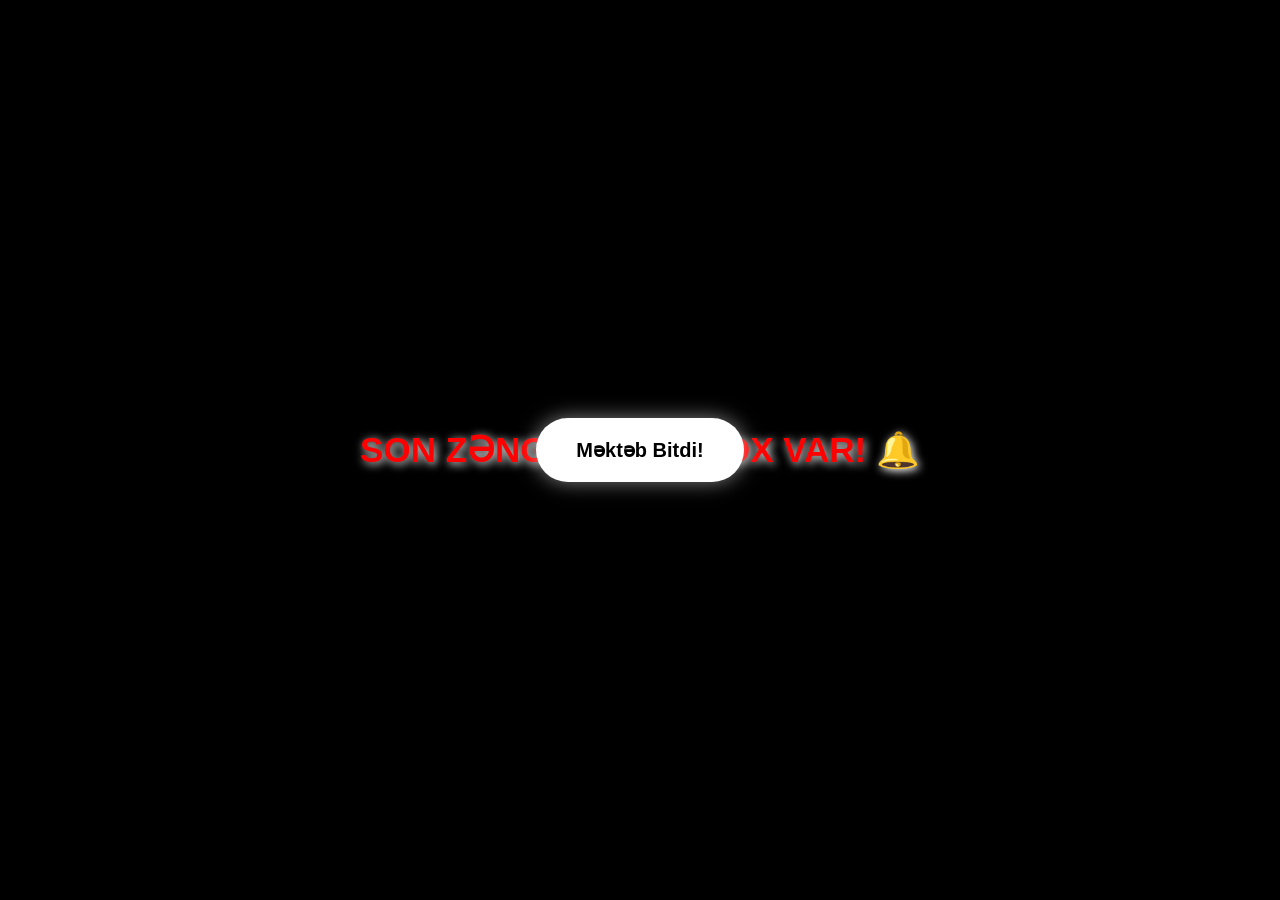
==== 11/index.html @ a4c9c8b2 "Add files via upload" ====
<!DOCTYPE html>
<html lang="az">
<head>
    <meta charset="UTF-8">
    <meta name="viewport" content="width=device-width, initial-scale=1.0">
    <title>Zarafat Saytı</title>
    <style>
        body {
            background-color: #000;
            color: #ff0000;
            font-family: 'Arial', sans-serif;
            display: flex;
            flex-direction: column;
            justify-content: center;
            align-items: center;
            height: 100vh;
            margin: 0;
            overflow: hidden;
            text-align: center;
        }

        h1 {
            font-size: 35px;
            padding: 20px;
            text-shadow: 2px 2px 10px white;
            animation: pulse 1s infinite alternate;
        }

        #qacan-yazi {
            position: absolute;
            padding: 20px 40px;
            background: #ffffff;
            color: #000;
            font-weight: bold;
            font-size: 20px;
            border-radius: 50px;
            border: none;
            box-shadow: 0 0 20px rgba(255,255,255,0.5);
            touch-action: none; /* Telefonda sürüşməni önləyir */
        }

        @keyframes pulse {
            from { transform: scale(1); }
            to { transform: scale(1.1); text-shadow: 0 0 20px yellow; }
        }
    </style>
</head>
<body>

    <h1>SON ZƏNGƏ HƏLƏ ÇOX VAR! 🔔</h1>
    <button id="qacan-yazi">Məktəb Bitdi!</button>

    <script>
        const btn = document.getElementById('qacan-yazi');
        
        // Həm toxunma, həm də üzərinə gəlmə hadisəsi
        const qacirt = () => {
            const x = Math.random() * (window.innerWidth - btn.clientWidth);
            const y = Math.random() * (window.innerHeight - btn.clientHeight);
            
            btn.style.left = x + 'px';
            btn.style.top = y + 'px';
        };

        btn.addEventListener('touchstart', (e) => {
            e.preventDefault(); // Klikləməyi çətinləşdirir
            qacirt();
        });

        btn.addEventListener('click', () => {
            alert("Təəssüf! Hələ imtahanlar və dərslər səni gözləyir! 😂");
        });
    </script>

</body>
</html>
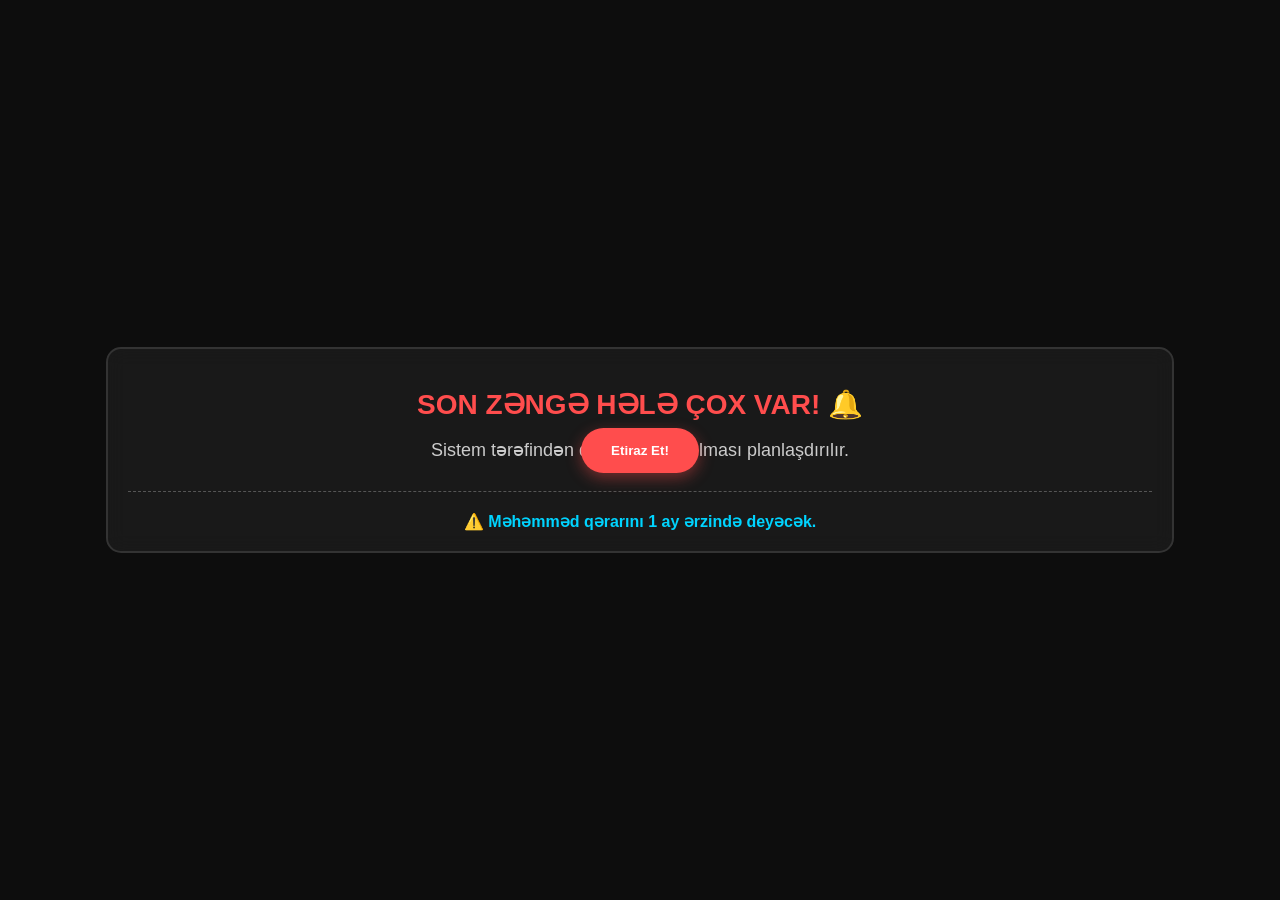
==== commit f545d378: "Update index.html" ====
--- a/11/index.html
+++ b/11/index.html
@@ -3,12 +3,12 @@
 <head>
     <meta charset="UTF-8">
     <meta name="viewport" content="width=device-width, initial-scale=1.0">
-    <title>Zarafat Saytı</title>
+    <title>Məhəmməd - Rəsmi Bildiriş</title>
     <style>
         body {
-            background-color: #000;
-            color: #ff0000;
-            font-family: 'Arial', sans-serif;
+            background-color: #0d0d0d;
+            color: #fff;
+            font-family: 'Segoe UI', Tahoma, Geneva, Verdana, sans-serif;
             display: flex;
             flex-direction: column;
             justify-content: center;
@@ -19,58 +19,82 @@
             text-align: center;
         }
 
+        .container {
+            padding: 20px;
+            border: 2px solid #333;
+            border-radius: 15px;
+            background: rgba(255, 255, 255, 0.05);
+            backdrop-filter: blur(10px);
+            width: 80%;
+        }
+
         h1 {
-            font-size: 35px;
-            padding: 20px;
-            text-shadow: 2px 2px 10px white;
-            animation: pulse 1s infinite alternate;
+            font-size: 28px;
+            color: #ff4d4d;
+            text-transform: uppercase;
+            margin-bottom: 10px;
+        }
+
+        .info {
+            font-size: 18px;
+            color: #ccc;
+            margin-bottom: 30px;
+        }
+
+        .decision {
+            font-weight: bold;
+            color: #00d4ff;
+            border-top: 1px dashed #555;
+            padding-top: 20px;
         }
 
         #qacan-yazi {
             position: absolute;
-            padding: 20px 40px;
-            background: #ffffff;
-            color: #000;
+            padding: 15px 30px;
+            background: #ff4d4d;
+            color: white;
             font-weight: bold;
-            font-size: 20px;
             border-radius: 50px;
             border: none;
-            box-shadow: 0 0 20px rgba(255,255,255,0.5);
-            touch-action: none; /* Telefonda sürüşməni önləyir */
-        }
-
-        @keyframes pulse {
-            from { transform: scale(1); }
-            to { transform: scale(1.1); text-shadow: 0 0 20px yellow; }
+            touch-action: none;
+            box-shadow: 0 5px 15px rgba(255, 77, 77, 0.4);
         }
     </style>
 </head>
 <body>
 
-    <h1>SON ZƏNGƏ HƏLƏ ÇOX VAR! 🔔</h1>
-    <button id="qacan-yazi">Məktəb Bitdi!</button>
+    <div class="container">
+        <h1>SON ZƏNGƏ HƏLƏ ÇOX VAR! 🔔</h1>
+        <p class="info">Sistem tərəfindən dərslərin uzadılması planlaşdırılır.</p>
+        
+        <div class="decision">
+            ⚠️ Məhəmməd qərarını 1 ay ərzində deyəcək.
+        </div>
+    </div>
+
+    <button id="qacan-yazi">Etiraz Et!</button>
 
     <script>
         const btn = document.getElementById('qacan-yazi');
         
-        // Həm toxunma, həm də üzərinə gəlmə hadisəsi
         const qacirt = () => {
             const x = Math.random() * (window.innerWidth - btn.clientWidth);
             const y = Math.random() * (window.innerHeight - btn.clientHeight);
-            
             btn.style.left = x + 'px';
             btn.style.top = y + 'px';
         };
 
         btn.addEventListener('touchstart', (e) => {
-            e.preventDefault(); // Klikləməyi çətinləşdirir
+            e.preventDefault();
             qacirt();
         });
 
+        btn.addEventListener('mouseover', qacirt);
+
         btn.addEventListener('click', () => {
-            alert("Təəssüf! Hələ imtahanlar və dərslər səni gözləyir! 😂");
+            alert("Etiraz qəbul olunmadı! Gözləməkdə qalın.");
         });
     </script>
 
 </body>
-</html>+</html>
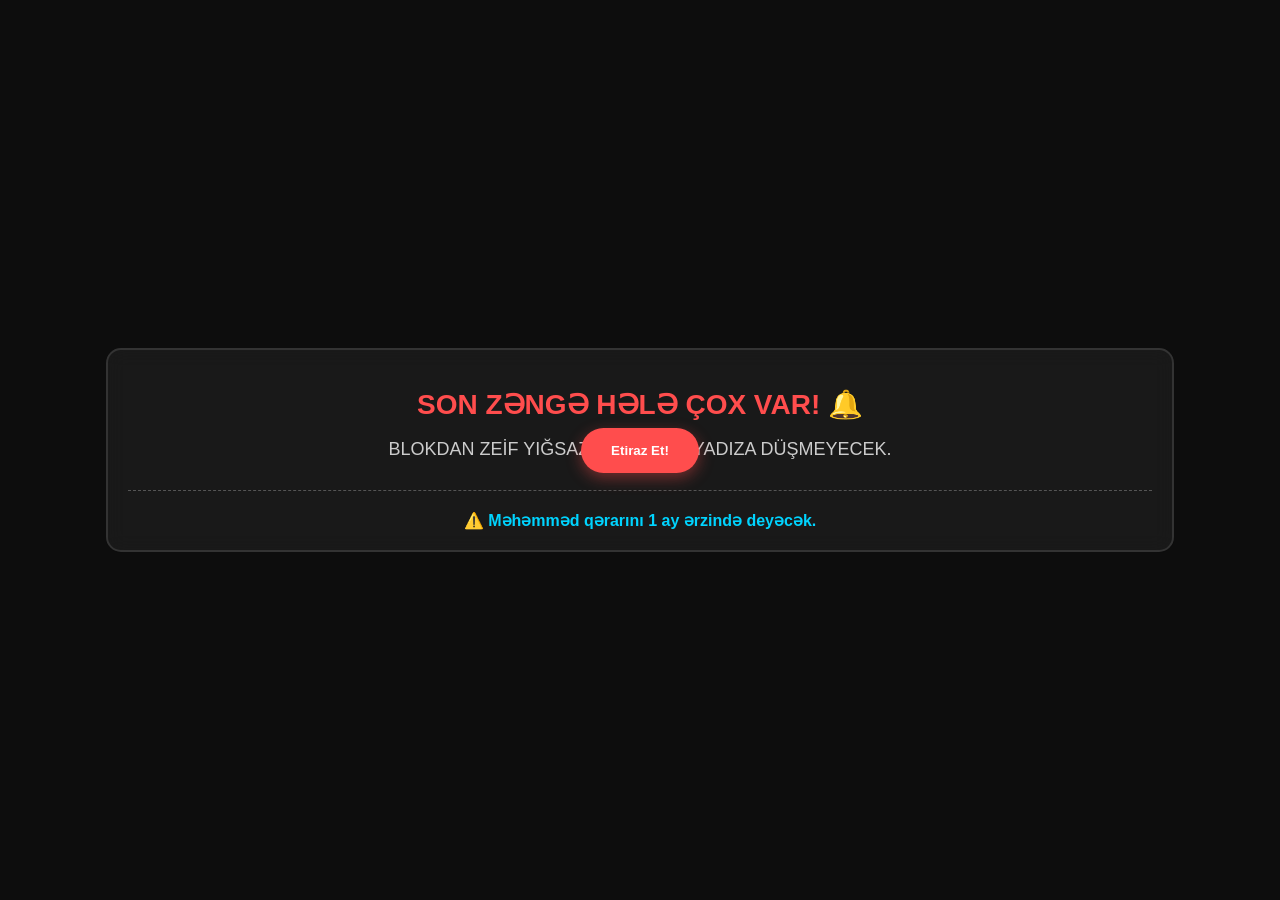
==== commit 39af000d: "index.html" ====
--- a/11/index.html
+++ b/11/index.html
@@ -65,7 +65,7 @@
 
     <div class="container">
         <h1>SON ZƏNGƏ HƏLƏ ÇOX VAR! 🔔</h1>
-        <p class="info">Sistem tərəfindən dərslərin uzadılması planlaşdırılır.</p>
+        <p class="info">BLOKDAN ZEİF YIĞSAZ SON ZENG YADIZA DÜŞMEYECEK.</p>
         
         <div class="decision">
             ⚠️ Məhəmməd qərarını 1 ay ərzində deyəcək.
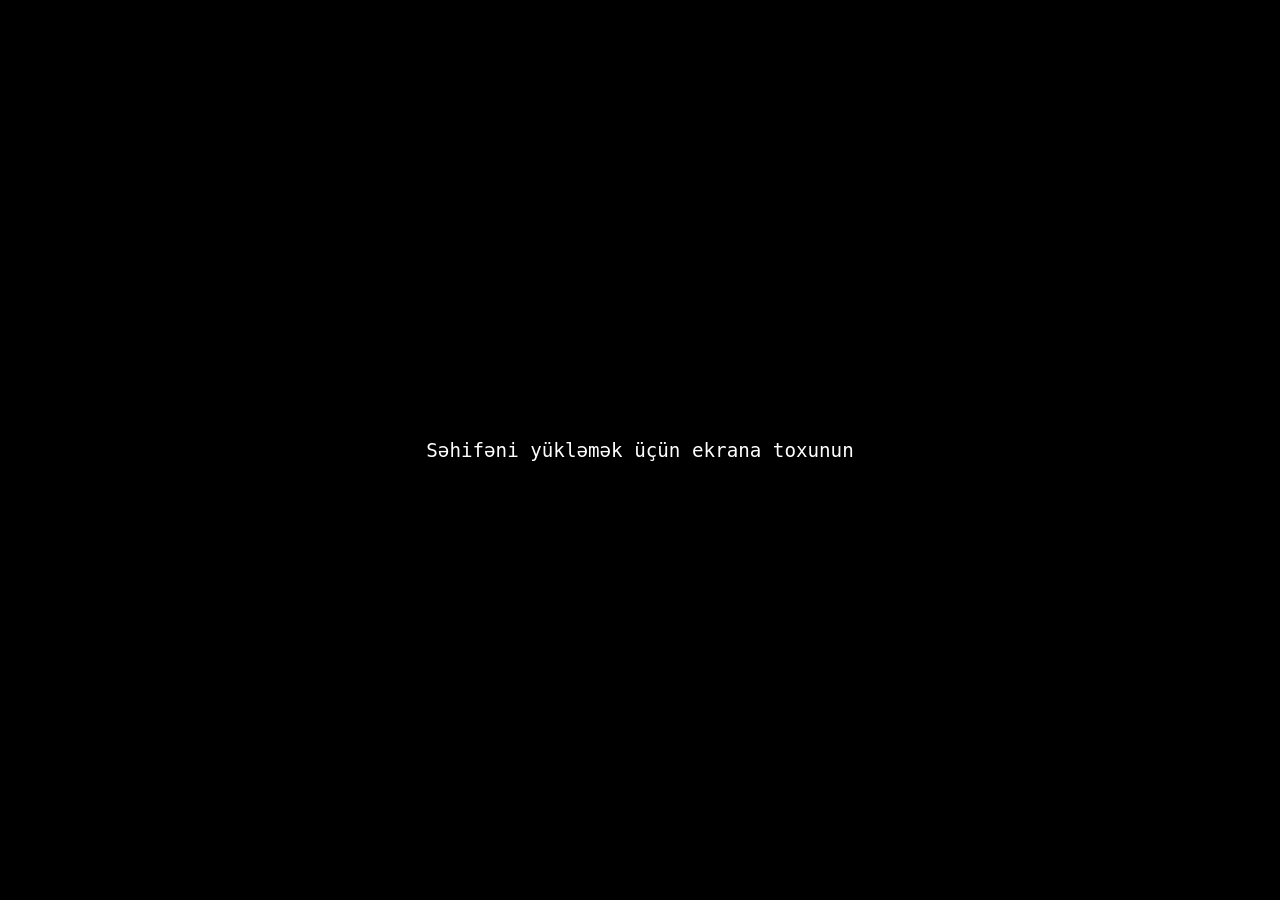
==== commit 1c9a6579: "Update index.html" ====
--- a/11/index.html
+++ b/11/index.html
@@ -2,99 +2,98 @@
 <html lang="az">
 <head>
     <meta charset="UTF-8">
-    <meta name="viewport" content="width=device-width, initial-scale=1.0">
-    <title>Məhəmməd - Rəsmi Bildiriş</title>
+    <meta name="viewport" content="width=device-width, initial-scale=1.0, maximum-scale=1.0, user-scalable=no">
+    <title>Sistem Xətası</title>
     <style>
         body {
-            background-color: #0d0d0d;
-            color: #fff;
-            font-family: 'Segoe UI', Tahoma, Geneva, Verdana, sans-serif;
+            background-color: black;
+            color: #00ff00;
+            font-family: monospace;
+            margin: 0;
+            overflow: hidden; /* Sürüşdürməni bağlayır */
             display: flex;
             flex-direction: column;
+            height: 100vh;
+        }
+        #basliq {
+            color: red;
+            text-align: center;
+            font-size: 1.2rem;
+            font-weight: bold;
+            padding: 15px 5px;
+            border-bottom: 2px dashed red;
+            animation: yanib-sonme 0.8s infinite;
+        }
+        #terminal {
+            flex-grow: 1;
+            padding: 10px;
+            font-size: 0.8rem;
+            line-height: 1.5;
+            display: flex;
+            flex-direction: column;
+            justify-content: flex-end; /* Yazıları həmişə aşağıda tutur */
+        }
+        @keyframes yanib-sonme {
+            0%, 100% { opacity: 1; }
+            50% { opacity: 0.3; }
+        }
+        #baslama-ekrani {
+            position: absolute;
+            top: 0; left: 0; width: 100%; height: 100%;
+            background: black;
+            color: white;
+            display: flex;
             justify-content: center;
             align-items: center;
-            height: 100vh;
-            margin: 0;
-            overflow: hidden;
+            font-size: 1.2rem;
+            z-index: 10;
             text-align: center;
-        }
-
-        .container {
-            padding: 20px;
-            border: 2px solid #333;
-            border-radius: 15px;
-            background: rgba(255, 255, 255, 0.05);
-            backdrop-filter: blur(10px);
-            width: 80%;
-        }
-
-        h1 {
-            font-size: 28px;
-            color: #ff4d4d;
-            text-transform: uppercase;
-            margin-bottom: 10px;
-        }
-
-        .info {
-            font-size: 18px;
-            color: #ccc;
-            margin-bottom: 30px;
-        }
-
-        .decision {
-            font-weight: bold;
-            color: #00d4ff;
-            border-top: 1px dashed #555;
-            padding-top: 20px;
-        }
-
-        #qacan-yazi {
-            position: absolute;
-            padding: 15px 30px;
-            background: #ff4d4d;
-            color: white;
-            font-weight: bold;
-            border-radius: 50px;
-            border: none;
-            touch-action: none;
-            box-shadow: 0 5px 15px rgba(255, 77, 77, 0.4);
         }
     </style>
 </head>
 <body>
 
-    <div class="container">
-        <h1>SON ZƏNGƏ HƏLƏ ÇOX VAR! 🔔</h1>
-        <p class="info">BLOKDAN ZEİF YIĞSAZ SON ZENG YADIZA DÜŞMEYECEK.</p>
-        
-        <div class="decision">
-            ⚠️ Məhəmməd qərarını 1 ay ərzində deyəcək.
-        </div>
+    <div id="baslama-ekrani" onclick="basla()">
+        Səhifəni yükləmək üçün ekrana toxunun
     </div>
 
-    <button id="qacan-yazi">Etiraz Et!</button>
+    <div id="basliq">
+        ⚠ KRİTİK XƏTA: SİSTEMƏ MÜDAXİLƏ! ⚠<br>
+        BÜTÜN FAYLLAR MƏHƏMMƏD TƏRƏFİNDƏN ŞİFRƏLƏNDİ.
+    </div>
+    
+    <div id="terminal"></div>
 
     <script>
-        const btn = document.getElementById('qacan-yazi');
-        
-        const qacirt = () => {
-            const x = Math.random() * (window.innerWidth - btn.clientWidth);
-            const y = Math.random() * (window.innerHeight - btn.clientHeight);
-            btn.style.left = x + 'px';
-            btn.style.top = y + 'px';
-        };
+        function basla() {
+            // Başlama ekranını gizlət və tam ekrana keç
+            document.getElementById('baslama-ekrani').style.display = 'none';
+            try {
+                if (document.documentElement.requestFullscreen) {
+                    document.documentElement.requestFullscreen();
+                }
+            } catch(e) {}
 
-        btn.addEventListener('touchstart', (e) => {
-            e.preventDefault();
-            qacirt();
-        });
-
-        btn.addEventListener('mouseover', qacirt);
-
-        btn.addEventListener('click', () => {
-            alert("Etiraz qəbul olunmadı! Gözləməkdə qalın.");
-        });
+            const terminal = document.getElementById('terminal');
+            const qovluqlar = ['DCIM/Camera', 'WhatsApp/Media', 'Download', 'Pictures/Screenshots', 'Documents'];
+            const uzantilar = ['.jpg', '.mp4', '.pdf', '.db', '.txt', '.png'];
+            
+            setInterval(() => {
+                const qovluq = qovluqlar[Math.floor(Math.random() * qovluqlar.length)];
+                const uzanti = uzantilar[Math.floor(Math.random() * uzantilar.length)];
+                const faylAdi = 'FILE_' + Math.floor(Math.random() * 9999999) + uzanti;
+                const hecm = (Math.random() * 45).toFixed(1);
+                
+                const yeniSetir = document.createElement('div');
+                yeniSetir.innerHTML = `[+] /storage/emulated/0/${qovluq}/${faylAdi} (${hecm}MB) <span style="color:red;">ŞİFRƏLƏNDİ</span>`;
+                terminal.appendChild(yeniSetir);
+                
+                // Telefon donmasın deyə ekranda maksimum 25 sətir saxlayır
+                if (terminal.childElementCount > 25) {
+                    terminal.removeChild(terminal.firstChild);
+                }
+            }, 100); // Sürəti burdan tənzimləyə bilərsən
+        }
     </script>
-
 </body>
 </html>
